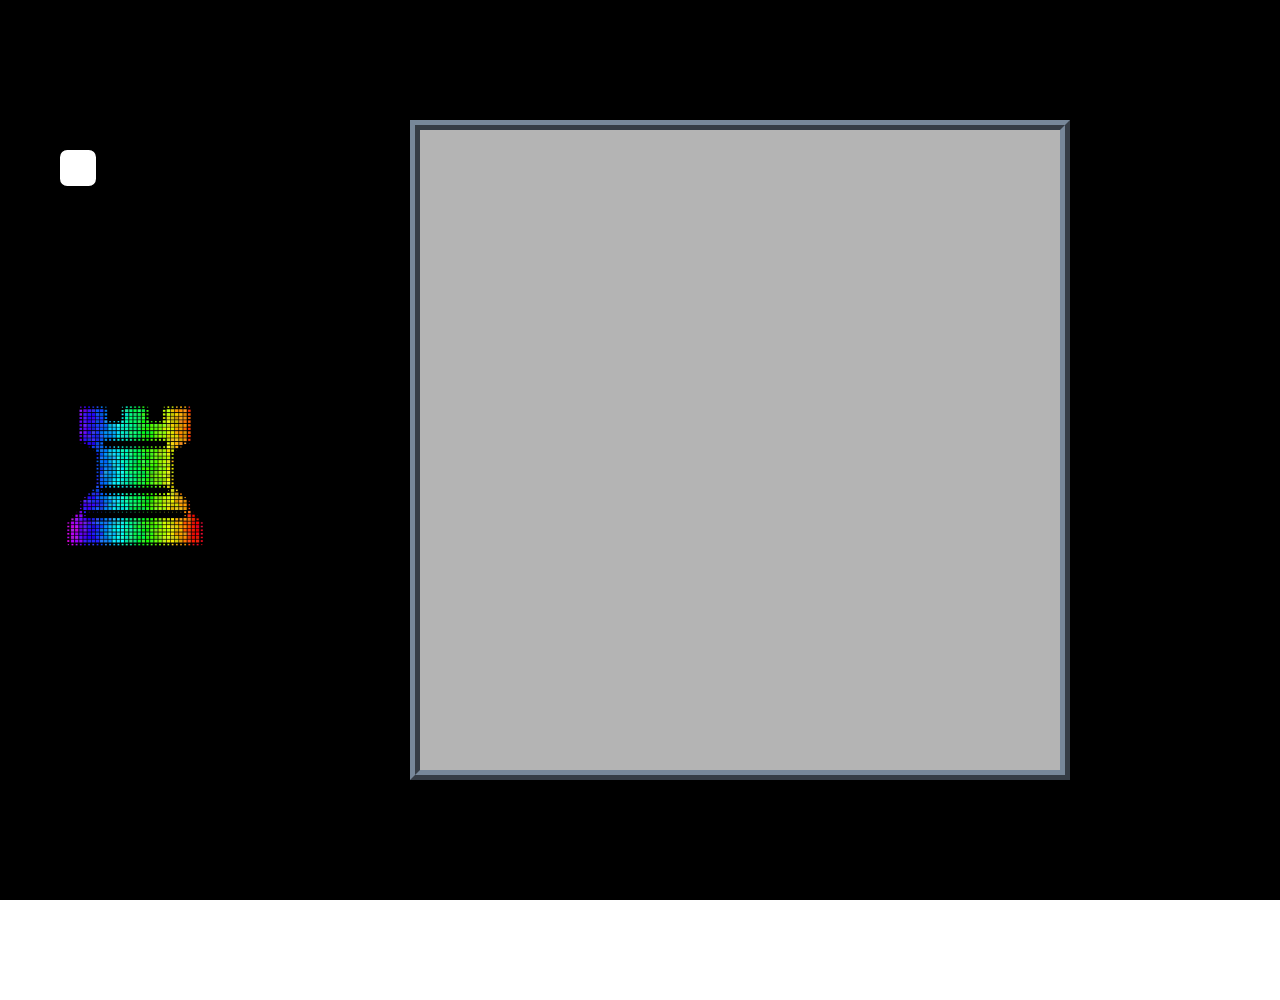
==== index.html @ 4e902cf8 "Remove of chessGame folder" ====
<!DOCTYPE html>
<html lang="en">
<head>
    <meta charset="UTF-8">
    <meta name="viewport" content="width=device-width, initial-scale=1.0">
    <meta http-equiv="X-UA-Compatible" content="ie=edge">
    <link href="https://fonts.googleapis.com/css?family=Lato" rel="stylesheet">
    <title>CHESSATHOR</title>
    <link rel="stylesheet" href="./style.css">
</head>
<body>
        
    <div class="container">
            
        <div id="leftBox">
                <div id="bubble"></div>
                <div id="pawnTut"></div>
            <div id="tutorialGuy">
                    
            </div>
            <div id="rightBox"></div>
            
        </div>
            <div class="game">
            <!-- APPENDING PAWNS AND GOAL TILES ARE GOING IN HERE -->
            <audio id="pawnGrab" src="audio/pawnGrab.wav" type="audio/mpeg">Your browser does not support the audio element.</audio>
            <audio id="nextLevel" src="audio/nextLevel.wav" type="audio/wav">Your browser does not support the audio element.</audio>
            <audio id="check" src="audio/check.wav" type="audio/wav">Your browser does not support the audio element.</audio>
            
        </div> 
    </div>
    <script src="https://code.jquery.com/jquery-3.3.1.js" integrity="sha256-2Kok7MbOyxpgUVvAk/HJ2jigOSYS2auK4Pfzbm7uH60=" crossorigin="anonymous"></script>
    <script src="./index.js" type="text/javascript"></script>
    <script src="js/jquery.cheat-code.js"></script>
</body>
</html>
---- style.css ----
*
{
    padding: 0px;
    margin: 0px;
    box-sizing: border-box;
}

body {
    margin: 0;
    font-family: 'Lato', sans-serif;
}
.container {
    padding: 25px calc((100vw - 960px) / 2);

    
}
.container:first-child {
    display: flex;
    justify-content: center;
    align-items: center;
    background-color: black;
    min-height: 100vh;
}
.game {
    width: 640px;
    height: 640px;
    position: relative;
    background-size: contain;
    display: flex;
    flex-direction: row;
    flex-wrap: wrap;
    border: 10px ridge lightslategray;
    background-color: rgb(180, 180, 180);
    box-sizing: content-box;
    margin: 0 auto;
    
}

#leftBox {
    display: flex;
    height: 600px;
    width: 300px;
    position: relative;
    margin-left: -100px
}


#tutorialGuy {
    margin-top: 250px;
    height: 600px;
    width: 200px;
	justify-content: center;
	align-items: center;
    position: absolute;
    background-image: url(pics/tutGuy.png);
    background-repeat: no-repeat;
    background-size: 150px 150px;
    
    
}


#pawnTut {
    margin-top: 250px;
    height: 600px;
    width: 200px;
    display: flex;
	flex-direction: row;
	flex-wrap: nowrap;
	justify-content: flex-start;
	align-items: flex-end;
	align-content: stretch;
    position: absolute;
    background-image: url(pics/pawnTut.png);
    background-repeat: no-repeat;
    background-size: 150px 150px;
    
    
}




#bubble {
    
        background-color: white;
        border-radius: 20%;
        display: flex;
        padding: 15px 10px 15px 20px;
        font-size: 20px;
        margin: 0px 30px 400px 0px;
        border: 3px solid white;
        position:absolute;
        
     }
     
#bubble:hover {
        border: 3px solid red;
        cursor: pointer;
    }

.player {
    margin: 10px;
    width: 30px;
    height: 30px;
    position: absolute;
    transition: all 80ms ease-out;
    
}

/*pieces*/

.bk {
    width: 50px;
    height:50px;
}

.wq {
    width: 50px;
    height:50px;
}

.wr {
    width: 50px;
    height:50px;
}

.wb {
    width: 50px;
    height:50px;
}

.wn {
    width: 50px;
    height:50px;
}

.wp {
    flex:1;
    position: relative;
    background-image: url(pics/wp.png);
    background-repeat: no-repeat;
    background-position: center;
    background-size: 55px 55px;

    
}

/* GOAL TILE */
.gt {
    flex:1;
    position: relative;
    background-image: url(pics/goalTile.png);
    background-repeat: round;
    
}

/* tiles */

#t70 {
    min-width: 12.5%;
    min-height: 12.5%;
    box-sizing: border-box;
    flex: 1;
    background-color: burlywood;
}

#t60 {
    min-width: 12.5%;
    min-height: 12.5%;
    box-sizing: border-box;
    flex: 1;
    background-color: beige;
    
}

#t50 {
    min-width: 12.5%;
    min-height: 12.5%;
    box-sizing: border-box;
    flex: 1;
    background-color: burlywood;
}

#t40 {
    min-width: 12.5%;
    min-height: 12.5%;
    box-sizing: border-box;
    flex: 1;
    background-color: beige;
}

#t30 {
    min-width: 12.5%;
    min-height: 12.5%;
    box-sizing: border-box;
    flex: 1;
    background-color: burlywood;
}

#t20 {
    min-width: 12.5%;
    min-height: 12.5%;
    box-sizing: border-box;
    flex: 1;
    background-color: beige;
    
}

#t10 {
    min-width: 12.5%;
    min-height: 12.5%;
    box-sizing: border-box;
    flex: 1;
    background-color: burlywood;

    
}

#t00 {
    min-width: 12.5%;
    min-height: 12.5%;
    box-sizing: border-box;
    flex: 1;
    background-color: beige;
    
}

#t71 {
    min-width: 12.5%;
    min-height: 12.5%;
    box-sizing: border-box;
    flex: 1;
    background-color: beige;
    
}

#t61 {
    min-width: 12.5%;
    min-height: 12.5%;
    box-sizing: border-box;
    flex: 1;
    background-color: burlywood;
}

#t51 {
    min-width: 12.5%;
    min-height: 12.5%;
    box-sizing: border-box;
    flex: 1;
    background-color: beige;
}

#t41 {
    min-width: 12.5%;
    min-height: 12.5%;
    box-sizing: border-box;
    flex: 1;
    background-color: burlywood;
}

#t31 {
    min-width: 12.5%;
    min-height: 12.5%;
    box-sizing: border-box;
    flex: 1;
    background-color: beige;
}

#t21 {
    min-width: 12.5%;
    min-height: 12.5%;
    box-sizing: border-box;
    flex: 1;
    background-color: burlywood;
}

#t11 {
    min-width: 12.5%;
    min-height: 12.5%;
    box-sizing: border-box;
    flex: 1;
    background-color: beige;
}

#t01 {
    min-width: 12.5%;
    min-height: 12.5%;
    box-sizing: border-box;
    flex: 1;
    background-color: burlywood;
}

#t72 {
    min-width: 12.5%;
    min-height: 12.5%;
    box-sizing: border-box;
    flex: 1;
    background-color: burlywood;
}

#t62 {
    min-width: 12.5%;
    min-height: 12.5%;
    box-sizing: border-box;
    flex: 1;
    background-color: beige;
}

#t52 {
    min-width: 12.5%;
    min-height: 12.5%;
    box-sizing: border-box;
    flex: 1;
    background-color: burlywood;
    
}

#t42 {
    min-width: 12.5%;
    min-height: 12.5%;
    box-sizing: border-box;
    flex: 1;
    background-color: beige;
}

#t32 {
    min-width: 12.5%;
    min-height: 12.5%;
    box-sizing: border-box;
    flex: 1;
    background-color: burlywood;
}

#t22 {
    min-width: 12.5%;
    min-height: 12.5%;
    box-sizing: border-box;
    flex: 1;
    background-color: beige;
}

#t12 {
    min-width: 12.5%;
    min-height: 12.5%;
    box-sizing: border-box;
    flex: 1;
    background-color: burlywood;
    
}

#t02 {
    min-width: 12.5%;
    min-height: 12.5%;
    box-sizing: border-box;
    flex: 1;
    background-color: beige;
}

#t73 {
    min-width: 12.5%;
    min-height: 12.5%;
    box-sizing: border-box;
    flex: 1;
    background-color: beige;
}

#t63 {
    min-width: 12.5%;
    min-height: 12.5%;
    box-sizing: border-box;
    flex: 1;
    background-color: burlywood;
    
}

#t53 {
    min-width: 12.5%;
    min-height: 12.5%;
    box-sizing: border-box;
    flex: 1;
    background-color: beige;
    
}

#t43 {
    min-width: 12.5%;
    min-height: 12.5%;
    box-sizing: border-box;
    flex: 1;
    background-color: burlywood;
    
    
}

#t33 {
    min-width: 12.5%;
    min-height: 12.5%;
    box-sizing: border-box;
    flex: 1;
    background-color: beige;
    
}

#t23 {
    min-width: 12.5%;
    min-height: 12.5%;
    box-sizing: border-box;
    flex: 1;
    background-color: burlywood;
    
}

#t13 {
    min-width: 12.5%;
    min-height: 12.5%;
    box-sizing: border-box;
    flex: 1;
    background-color: beige;
    
}

#t03 {
    min-width: 12.5%;
    min-height: 12.5%;
    box-sizing: border-box;
    flex: 1;
    background-color: burlywood;
    
}

#t74 {
    min-width: 12.5%;
    min-height: 12.5%;
    box-sizing: border-box;
    flex: 1;
    background-color: burlywood;
}

#t64 {
    min-width: 12.5%;
    min-height: 12.5%;
    box-sizing: border-box;
    flex: 1;
    background-color: beige;
}

#t54 {
    min-width: 12.5%;
    min-height: 12.5%;
    box-sizing: border-box;
    flex: 1;
    background-color: burlywood;

}

#t44 {
    min-width: 12.5%;
    min-height: 12.5%;
    box-sizing: border-box;
    flex: 1;
    background-color: beige;   
}

#t34 {
    min-width: 12.5%;
    min-height: 12.5%;
    box-sizing: border-box;
    flex: 1;
    background-color: burlywood;
    /* animation:blink 700ms 3 alternate;
    animation-play-state: paused; */

}

#t24 {
    min-width: 12.5%;
    min-height: 12.5%;
    box-sizing: border-box;
    flex: 1;
    background-color: beige;
}

#t14 {
    min-width: 12.5%;
    min-height: 12.5%;
    box-sizing: border-box;
    flex: 1;
    background-color: burlywood;
}

#t04 {
    min-width: 12.5%;
    min-height: 12.5%;
    box-sizing: border-box;
    flex: 1;
    background-color: beige;
}

#t75 {
    min-width: 12.5%;
    min-height: 12.5%;
    box-sizing: border-box;
    flex: 1;
    background-color: beige;
}


#t65 {
    min-width: 12.5%;
    min-height: 12.5%;
    box-sizing: border-box;
    flex: 1;
    background-color: burlywood;
}

#t55 {
    min-width: 12.5%;
    min-height: 12.5%;
    box-sizing: border-box;
    flex: 1;
    background-color: beige;
}

#t45 {
    min-width: 12.5%;
    min-height: 12.5%;
    box-sizing: border-box;
    flex: 1;
    background-color: burlywood;
}

#t35 {
    min-width: 12.5%;
    min-height: 12.5%;
    box-sizing: border-box;
    flex: 1;
    background-color: beige;
}

#t25 {
    min-width: 12.5%;
    min-height: 12.5%;
    box-sizing: border-box;
    flex: 1;
    background-color: burlywood;
}

#t15 {
    min-width: 12.5%;
    min-height: 12.5%;
    box-sizing: border-box;
    flex: 1;
    background-color: beige;
}

#t05 {
    min-width: 12.5%;
    min-height: 12.5%;
    box-sizing: border-box;
    flex: 1;
    background-color: burlywood;
}

#t76 {
    min-width: 12.5%;
    min-height: 12.5%;
    box-sizing: border-box;
    flex: 1;
    background-color: burlywood;
}


#t66 {
    min-width: 12.5%;
    min-height: 12.5%;
    box-sizing: border-box;
    flex: 1;
    background-color: beige;
}

#t56 {
    min-width: 12.5%;
    min-height: 12.5%;
    box-sizing: border-box;
    flex: 1;
    background-color: burlywood;
}

#t46 {
    min-width: 12.5%;
    min-height: 12.5%;
    box-sizing: border-box;
    flex: 1;
    background-color: beige;
}

#t36 {
    min-width: 12.5%;
    min-height: 12.5%;
    box-sizing: border-box;
    flex: 1;
    background-color: burlywood;
}

#t26 {
    min-width: 12.5%;
    min-height: 12.5%;
    box-sizing: border-box;
    flex: 1;
    background-color: beige;
}

#t16 {
    min-width: 12.5%;
    min-height: 12.5%;
    box-sizing: border-box;
    flex: 1;
    background-color: burlywood;
}

#t06 {
    min-width: 12.5%;
    min-height: 12.5%;
    box-sizing: border-box;
    flex: 1;
    background-color: beige;
}

#t77 {
    min-width: 12.5%;
    min-height: 12.5%;
    box-sizing: border-box;
    flex: 1;
    background-color: beige;
}


#t67 {
    min-width: 12.5%;
    min-height: 12.5%;
    box-sizing: border-box;
    flex: 1;
    background-color: burlywood;
}

#t57 {
    min-width: 12.5%;
    min-height: 12.5%;
    box-sizing: border-box;
    flex: 1;
    background-color: beige;
}

#t47 {
    min-width: 12.5%;
    min-height: 12.5%;
    box-sizing: border-box;
    flex: 1;
    background-color: burlywood;
}

#t37 {
    min-width: 12.5%;
    min-height: 12.5%;
    box-sizing: border-box;
    flex: 1;
    background-color: beige;
}

#t27 {
    min-width: 12.5%;
    min-height: 12.5%;
    box-sizing: border-box;
    flex: 1;
    background-color: burlywood;
}

#t17 {
    min-width: 12.5%;
    min-height: 12.5%;
    box-sizing: border-box;
    flex: 1;
    background-color: beige;
}

#t07 {
    min-width: 12.5%;
    min-height: 12.5%;
    box-sizing: border-box;
    flex: 1;
    background-color: burlywood;
}

.blink {
    animation:blink 700ms 2 alternate;

}

@keyframes blink {
    from { opacity:1; }
    to { opacity:0; }
}




/* gipsy stuffs */
/* gipsy classes */

.puff-in-hor {
	-webkit-animation: puff-in-hor 0.7s cubic-bezier(0.470, 0.000, 0.745, 0.715) both;
            animation: puff-in-hor 0.7s cubic-bezier(0.470, 0.000, 0.745, 0.715) both;
            background-color: red !important;
}





/* gipsy keyframes */

/* ----------------------------------------------
 * Generated by Animista on 2018-8-15 15:46:0
 * w: http://animista.net, t: @cssanimista
 * ---------------------------------------------- */

/**
 * ----------------------------------------
 * animation puff-in-hor
 * ----------------------------------------
 */
 @-webkit-keyframes puff-in-hor {
    0% {
      -webkit-transform: scaleX(2);
              transform: scaleX(2);
      -webkit-filter: blur(2px);
              filter: blur(2px);
      opacity: 0;
    }
    100% {
      -webkit-transform: scaleX(1);
              transform: scaleX(1);
      -webkit-filter: blur(0px);
              filter: blur(0px);
      opacity: 1;
    }
  }
  @keyframes puff-in-hor {
    0% {
      -webkit-transform: scaleX(2);
              transform: scaleX(2);
      -webkit-filter: blur(2px);
              filter: blur(2px);
      opacity: 0;
    }
    100% {
      -webkit-transform: scaleX(1);
              transform: scaleX(1);
      -webkit-filter: blur(0px);
              filter: blur(0px);
      opacity: 1;
    }
  }
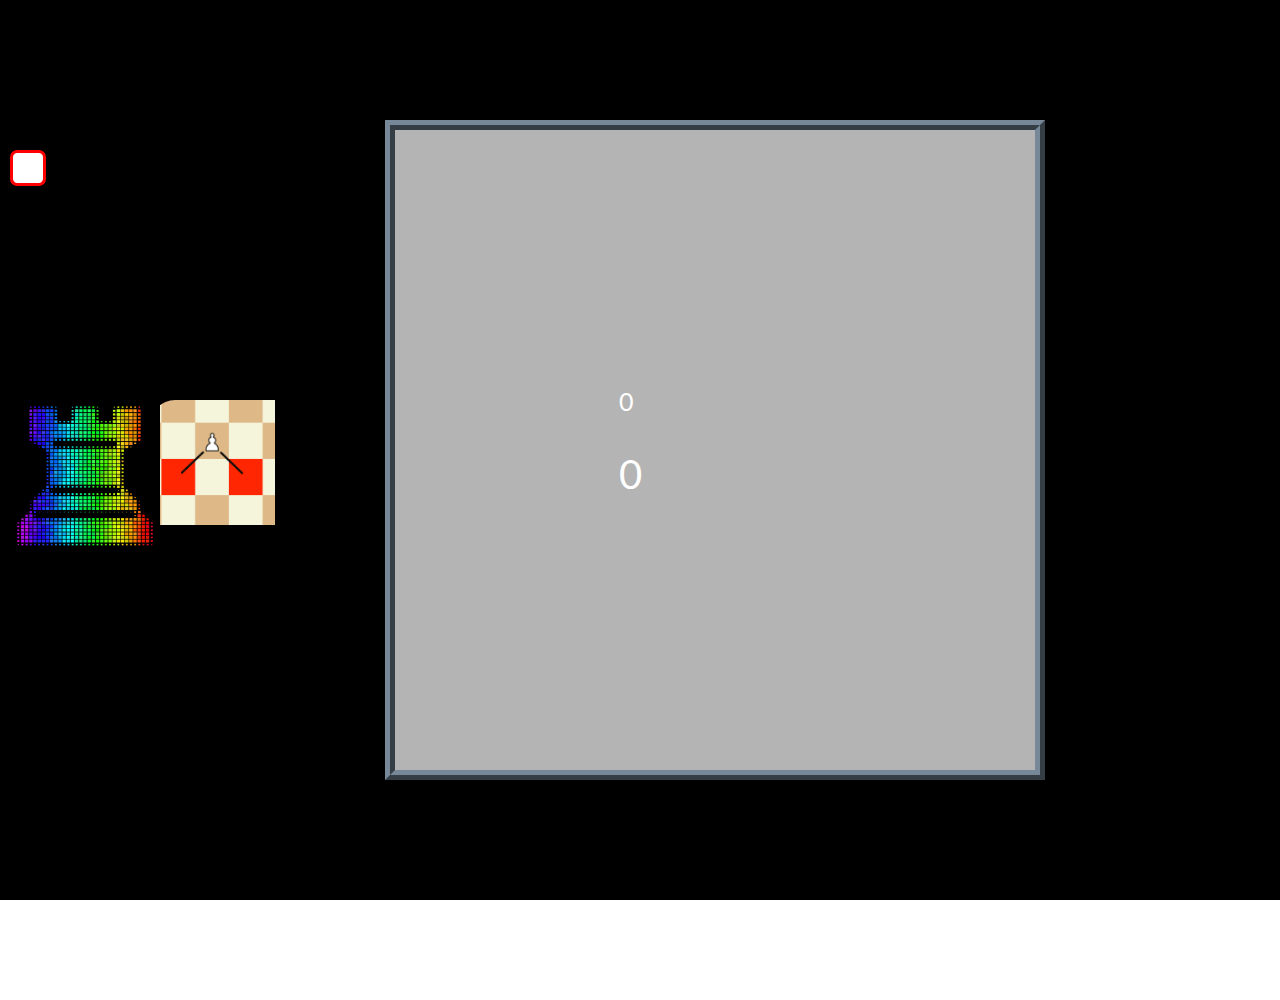
==== commit ce9cbcf6: "final" ====
--- a/index.html
+++ b/index.html
@@ -21,7 +21,11 @@
             <div id="rightBox"></div>
             
         </div>
+        
             <div class="game">
+                    <p id="scoreText">0 </p>
+                    <br>       
+                    <p id="score">0 </p>        
             <!-- APPENDING PAWNS AND GOAL TILES ARE GOING IN HERE -->
             <audio id="pawnGrab" src="audio/pawnGrab.wav" type="audio/mpeg">Your browser does not support the audio element.</audio>
             <audio id="nextLevel" src="audio/nextLevel.wav" type="audio/wav">Your browser does not support the audio element.</audio>
--- a/style.css
+++ b/style.css
@@ -41,7 +41,7 @@
     height: 600px;
     width: 300px;
     position: relative;
-    margin-left: -100px
+    margin-left: -150px
 }
 
 
@@ -62,18 +62,19 @@
 
 #pawnTut {
     margin-top: 250px;
+    margin-left: 140px;
     height: 600px;
     width: 200px;
     display: flex;
 	flex-direction: row;
 	flex-wrap: nowrap;
 	justify-content: flex-start;
-	align-items: flex-end;
-	align-content: stretch;
+    align-items: flex-end;
     position: absolute;
+    border-radius: 25px;
     background-image: url(pics/pawnTut.png);
     background-repeat: no-repeat;
-    background-size: 150px 150px;
+    background-size: 125px 125px;
     
     
 }
@@ -88,15 +89,29 @@
         display: flex;
         padding: 15px 10px 15px 20px;
         font-size: 20px;
+        line-height: 1.5;
         margin: 0px 30px 400px 0px;
         border: 3px solid white;
         position:absolute;
-        
+        border: 3px solid red;
      }
-     
-#bubble:hover {
-        border: 3px solid red;
-        cursor: pointer;
+
+     #score{
+         color:white;
+         position: absolute;
+         top: 50%;
+         left: 35%;
+         font-size: 40px
+
+     }
+
+     #scoreText{
+        color:white;
+        position: absolute;
+        top: 40%;
+        left: 35%;
+        font-size: 25px
+
     }
 
 .player {
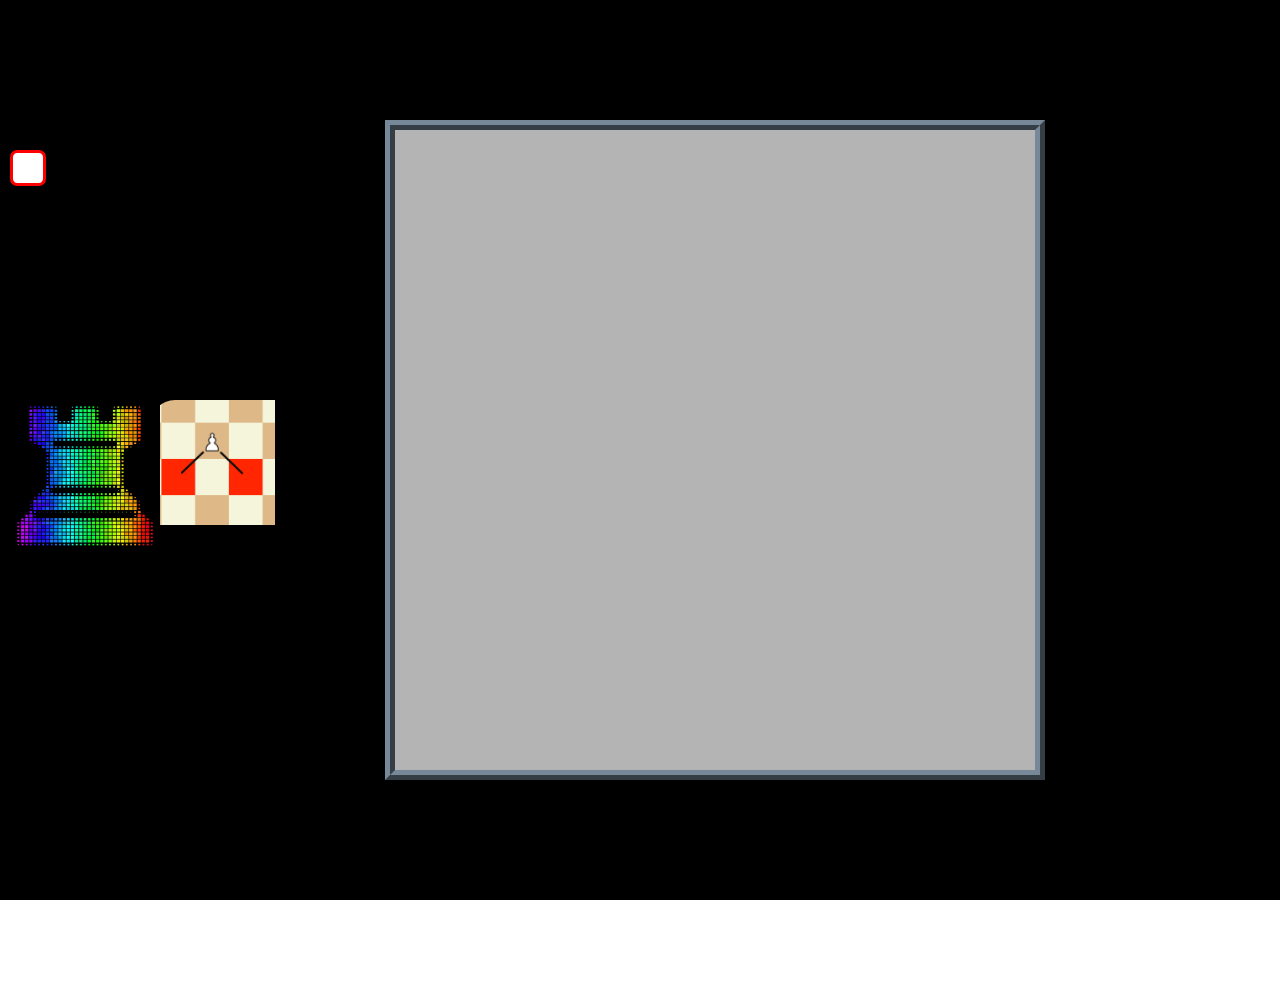
==== commit 5f9a0272: "test123" ====
--- a/index.html
+++ b/index.html
@@ -23,9 +23,9 @@
         </div>
         
             <div class="game">
-                    <p id="scoreText">0 </p>
+                    <p id="scoreText"> </p>
                     <br>       
-                    <p id="score">0 </p>        
+                    <p id="score"> </p>        
             <!-- APPENDING PAWNS AND GOAL TILES ARE GOING IN HERE -->
             <audio id="pawnGrab" src="audio/pawnGrab.wav" type="audio/mpeg">Your browser does not support the audio element.</audio>
             <audio id="nextLevel" src="audio/nextLevel.wav" type="audio/wav">Your browser does not support the audio element.</audio>
--- a/style.css
+++ b/style.css
@@ -1,737 +1,696 @@
-*
-{
-    padding: 0px;
-    margin: 0px;
-    box-sizing: border-box;
+* {
+  padding: 0px;
+  margin: 0px;
+  box-sizing: border-box;
 }
 
 body {
-    margin: 0;
-    font-family: 'Lato', sans-serif;
+  margin: 0;
+  font-family: "Lato", sans-serif;
 }
 .container {
-    padding: 25px calc((100vw - 960px) / 2);
-
-    
+  padding: 25px calc((100vw - 960px) / 2);
+}
+
+.btn {
+  font-size: 10px;
 }
 .container:first-child {
-    display: flex;
-    justify-content: center;
-    align-items: center;
-    background-color: black;
-    min-height: 100vh;
+  display: flex;
+  justify-content: center;
+  align-items: center;
+  background-color: black;
+  min-height: 100vh;
 }
 .game {
-    width: 640px;
-    height: 640px;
-    position: relative;
-    background-size: contain;
-    display: flex;
-    flex-direction: row;
-    flex-wrap: wrap;
-    border: 10px ridge lightslategray;
-    background-color: rgb(180, 180, 180);
-    box-sizing: content-box;
-    margin: 0 auto;
-    
+  width: 640px;
+  height: 640px;
+  position: relative;
+  background-size: contain;
+  display: flex;
+  flex-direction: row;
+  flex-wrap: wrap;
+  border: 10px ridge lightslategray;
+  background-color: rgb(180, 180, 180);
+  box-sizing: content-box;
+  margin: 0 auto;
 }
 
 #leftBox {
-    display: flex;
-    height: 600px;
-    width: 300px;
-    position: relative;
-    margin-left: -150px
-}
-
+  display: flex;
+  height: 600px;
+  width: 300px;
+  position: relative;
+  margin-left: -150px;
+}
 
 #tutorialGuy {
-    margin-top: 250px;
-    height: 600px;
-    width: 200px;
-	justify-content: center;
-	align-items: center;
-    position: absolute;
-    background-image: url(pics/tutGuy.png);
-    background-repeat: no-repeat;
-    background-size: 150px 150px;
-    
-    
-}
-
+  margin-top: 250px;
+  height: 600px;
+  width: 200px;
+  justify-content: center;
+  align-items: center;
+  position: absolute;
+  background-image: url(pics/tutGuy.png);
+  background-repeat: no-repeat;
+  background-size: 150px 150px;
+}
 
 #pawnTut {
-    margin-top: 250px;
-    margin-left: 140px;
-    height: 600px;
-    width: 200px;
-    display: flex;
-	flex-direction: row;
-	flex-wrap: nowrap;
-	justify-content: flex-start;
-    align-items: flex-end;
-    position: absolute;
-    border-radius: 25px;
-    background-image: url(pics/pawnTut.png);
-    background-repeat: no-repeat;
-    background-size: 125px 125px;
-    
-    
-}
-
-
-
+  margin-top: 250px;
+  margin-left: 140px;
+  height: 600px;
+  width: 200px;
+  display: flex;
+  flex-direction: row;
+  flex-wrap: nowrap;
+  justify-content: flex-start;
+  align-items: flex-end;
+  position: absolute;
+  border-radius: 25px;
+  background-image: url(pics/pawnTut.png);
+  background-repeat: no-repeat;
+  background-size: 125px 125px;
+}
 
 #bubble {
-    
-        background-color: white;
-        border-radius: 20%;
-        display: flex;
-        padding: 15px 10px 15px 20px;
-        font-size: 20px;
-        line-height: 1.5;
-        margin: 0px 30px 400px 0px;
-        border: 3px solid white;
-        position:absolute;
-        border: 3px solid red;
-     }
-
-     #score{
-         color:white;
-         position: absolute;
-         top: 50%;
-         left: 35%;
-         font-size: 40px
-
-     }
-
-     #scoreText{
-        color:white;
-        position: absolute;
-        top: 40%;
-        left: 35%;
-        font-size: 25px
-
-    }
+  background-color: white;
+  border-radius: 20%;
+  display: flex;
+  padding: 15px 10px 15px 20px;
+  font-size: 20px;
+  line-height: 1.5;
+  margin: 0px 30px 400px 0px;
+  border: 3px solid white;
+  position: absolute;
+  border: 3px solid red;
+}
+
+#score {
+  color: white;
+  position: absolute;
+  top: 45%;
+  left: 36%;
+  font-size: 70px;
+}
+
+#scoreText {
+  color: white;
+  position: absolute;
+  top: 40%;
+  left: 35%;
+  font-size: 25px;
+}
 
 .player {
-    margin: 10px;
-    width: 30px;
-    height: 30px;
-    position: absolute;
-    transition: all 80ms ease-out;
-    
+  margin: 10px;
+  width: 30px;
+  height: 30px;
+  position: absolute;
+  transition: all 80ms ease-out;
 }
 
 /*pieces*/
 
 .bk {
-    width: 50px;
-    height:50px;
+  width: 50px;
+  height: 50px;
 }
 
 .wq {
-    width: 50px;
-    height:50px;
+  width: 50px;
+  height: 50px;
 }
 
 .wr {
-    width: 50px;
-    height:50px;
+  width: 50px;
+  height: 50px;
 }
 
 .wb {
-    width: 50px;
-    height:50px;
+  width: 50px;
+  height: 50px;
 }
 
 .wn {
-    width: 50px;
-    height:50px;
+  width: 50px;
+  height: 50px;
 }
 
 .wp {
-    flex:1;
-    position: relative;
-    background-image: url(pics/wp.png);
-    background-repeat: no-repeat;
-    background-position: center;
-    background-size: 55px 55px;
-
-    
+  flex: 1;
+  position: relative;
+  background-image: url(pics/wp.png);
+  background-repeat: no-repeat;
+  background-position: center;
+  background-size: 55px 55px;
 }
 
 /* GOAL TILE */
 .gt {
-    flex:1;
-    position: relative;
-    background-image: url(pics/goalTile.png);
-    background-repeat: round;
-    
+  flex: 1;
+  position: relative;
+  background-image: url(pics/goalTile.png);
+  background-repeat: round;
 }
 
 /* tiles */
 
 #t70 {
-    min-width: 12.5%;
-    min-height: 12.5%;
-    box-sizing: border-box;
-    flex: 1;
-    background-color: burlywood;
+  min-width: 12.5%;
+  min-height: 12.5%;
+  box-sizing: border-box;
+  flex: 1;
+  background-color: burlywood;
 }
 
 #t60 {
-    min-width: 12.5%;
-    min-height: 12.5%;
-    box-sizing: border-box;
-    flex: 1;
-    background-color: beige;
-    
+  min-width: 12.5%;
+  min-height: 12.5%;
+  box-sizing: border-box;
+  flex: 1;
+  background-color: beige;
 }
 
 #t50 {
-    min-width: 12.5%;
-    min-height: 12.5%;
-    box-sizing: border-box;
-    flex: 1;
-    background-color: burlywood;
+  min-width: 12.5%;
+  min-height: 12.5%;
+  box-sizing: border-box;
+  flex: 1;
+  background-color: burlywood;
 }
 
 #t40 {
-    min-width: 12.5%;
-    min-height: 12.5%;
-    box-sizing: border-box;
-    flex: 1;
-    background-color: beige;
+  min-width: 12.5%;
+  min-height: 12.5%;
+  box-sizing: border-box;
+  flex: 1;
+  background-color: beige;
 }
 
 #t30 {
-    min-width: 12.5%;
-    min-height: 12.5%;
-    box-sizing: border-box;
-    flex: 1;
-    background-color: burlywood;
+  min-width: 12.5%;
+  min-height: 12.5%;
+  box-sizing: border-box;
+  flex: 1;
+  background-color: burlywood;
 }
 
 #t20 {
-    min-width: 12.5%;
-    min-height: 12.5%;
-    box-sizing: border-box;
-    flex: 1;
-    background-color: beige;
-    
+  min-width: 12.5%;
+  min-height: 12.5%;
+  box-sizing: border-box;
+  flex: 1;
+  background-color: beige;
 }
 
 #t10 {
-    min-width: 12.5%;
-    min-height: 12.5%;
-    box-sizing: border-box;
-    flex: 1;
-    background-color: burlywood;
-
-    
+  min-width: 12.5%;
+  min-height: 12.5%;
+  box-sizing: border-box;
+  flex: 1;
+  background-color: burlywood;
 }
 
 #t00 {
-    min-width: 12.5%;
-    min-height: 12.5%;
-    box-sizing: border-box;
-    flex: 1;
-    background-color: beige;
-    
+  min-width: 12.5%;
+  min-height: 12.5%;
+  box-sizing: border-box;
+  flex: 1;
+  background-color: beige;
 }
 
 #t71 {
-    min-width: 12.5%;
-    min-height: 12.5%;
-    box-sizing: border-box;
-    flex: 1;
-    background-color: beige;
-    
+  min-width: 12.5%;
+  min-height: 12.5%;
+  box-sizing: border-box;
+  flex: 1;
+  background-color: beige;
 }
 
 #t61 {
-    min-width: 12.5%;
-    min-height: 12.5%;
-    box-sizing: border-box;
-    flex: 1;
-    background-color: burlywood;
+  min-width: 12.5%;
+  min-height: 12.5%;
+  box-sizing: border-box;
+  flex: 1;
+  background-color: burlywood;
 }
 
 #t51 {
-    min-width: 12.5%;
-    min-height: 12.5%;
-    box-sizing: border-box;
-    flex: 1;
-    background-color: beige;
+  min-width: 12.5%;
+  min-height: 12.5%;
+  box-sizing: border-box;
+  flex: 1;
+  background-color: beige;
 }
 
 #t41 {
-    min-width: 12.5%;
-    min-height: 12.5%;
-    box-sizing: border-box;
-    flex: 1;
-    background-color: burlywood;
+  min-width: 12.5%;
+  min-height: 12.5%;
+  box-sizing: border-box;
+  flex: 1;
+  background-color: burlywood;
 }
 
 #t31 {
-    min-width: 12.5%;
-    min-height: 12.5%;
-    box-sizing: border-box;
-    flex: 1;
-    background-color: beige;
+  min-width: 12.5%;
+  min-height: 12.5%;
+  box-sizing: border-box;
+  flex: 1;
+  background-color: beige;
 }
 
 #t21 {
-    min-width: 12.5%;
-    min-height: 12.5%;
-    box-sizing: border-box;
-    flex: 1;
-    background-color: burlywood;
+  min-width: 12.5%;
+  min-height: 12.5%;
+  box-sizing: border-box;
+  flex: 1;
+  background-color: burlywood;
 }
 
 #t11 {
-    min-width: 12.5%;
-    min-height: 12.5%;
-    box-sizing: border-box;
-    flex: 1;
-    background-color: beige;
+  min-width: 12.5%;
+  min-height: 12.5%;
+  box-sizing: border-box;
+  flex: 1;
+  background-color: beige;
 }
 
 #t01 {
-    min-width: 12.5%;
-    min-height: 12.5%;
-    box-sizing: border-box;
-    flex: 1;
-    background-color: burlywood;
+  min-width: 12.5%;
+  min-height: 12.5%;
+  box-sizing: border-box;
+  flex: 1;
+  background-color: burlywood;
 }
 
 #t72 {
-    min-width: 12.5%;
-    min-height: 12.5%;
-    box-sizing: border-box;
-    flex: 1;
-    background-color: burlywood;
+  min-width: 12.5%;
+  min-height: 12.5%;
+  box-sizing: border-box;
+  flex: 1;
+  background-color: burlywood;
 }
 
 #t62 {
-    min-width: 12.5%;
-    min-height: 12.5%;
-    box-sizing: border-box;
-    flex: 1;
-    background-color: beige;
+  min-width: 12.5%;
+  min-height: 12.5%;
+  box-sizing: border-box;
+  flex: 1;
+  background-color: beige;
 }
 
 #t52 {
-    min-width: 12.5%;
-    min-height: 12.5%;
-    box-sizing: border-box;
-    flex: 1;
-    background-color: burlywood;
-    
+  min-width: 12.5%;
+  min-height: 12.5%;
+  box-sizing: border-box;
+  flex: 1;
+  background-color: burlywood;
 }
 
 #t42 {
-    min-width: 12.5%;
-    min-height: 12.5%;
-    box-sizing: border-box;
-    flex: 1;
-    background-color: beige;
+  min-width: 12.5%;
+  min-height: 12.5%;
+  box-sizing: border-box;
+  flex: 1;
+  background-color: beige;
 }
 
 #t32 {
-    min-width: 12.5%;
-    min-height: 12.5%;
-    box-sizing: border-box;
-    flex: 1;
-    background-color: burlywood;
+  min-width: 12.5%;
+  min-height: 12.5%;
+  box-sizing: border-box;
+  flex: 1;
+  background-color: burlywood;
 }
 
 #t22 {
-    min-width: 12.5%;
-    min-height: 12.5%;
-    box-sizing: border-box;
-    flex: 1;
-    background-color: beige;
+  min-width: 12.5%;
+  min-height: 12.5%;
+  box-sizing: border-box;
+  flex: 1;
+  background-color: beige;
 }
 
 #t12 {
-    min-width: 12.5%;
-    min-height: 12.5%;
-    box-sizing: border-box;
-    flex: 1;
-    background-color: burlywood;
-    
+  min-width: 12.5%;
+  min-height: 12.5%;
+  box-sizing: border-box;
+  flex: 1;
+  background-color: burlywood;
 }
 
 #t02 {
-    min-width: 12.5%;
-    min-height: 12.5%;
-    box-sizing: border-box;
-    flex: 1;
-    background-color: beige;
+  min-width: 12.5%;
+  min-height: 12.5%;
+  box-sizing: border-box;
+  flex: 1;
+  background-color: beige;
 }
 
 #t73 {
-    min-width: 12.5%;
-    min-height: 12.5%;
-    box-sizing: border-box;
-    flex: 1;
-    background-color: beige;
+  min-width: 12.5%;
+  min-height: 12.5%;
+  box-sizing: border-box;
+  flex: 1;
+  background-color: beige;
 }
 
 #t63 {
-    min-width: 12.5%;
-    min-height: 12.5%;
-    box-sizing: border-box;
-    flex: 1;
-    background-color: burlywood;
-    
+  min-width: 12.5%;
+  min-height: 12.5%;
+  box-sizing: border-box;
+  flex: 1;
+  background-color: burlywood;
 }
 
 #t53 {
-    min-width: 12.5%;
-    min-height: 12.5%;
-    box-sizing: border-box;
-    flex: 1;
-    background-color: beige;
-    
+  min-width: 12.5%;
+  min-height: 12.5%;
+  box-sizing: border-box;
+  flex: 1;
+  background-color: beige;
 }
 
 #t43 {
-    min-width: 12.5%;
-    min-height: 12.5%;
-    box-sizing: border-box;
-    flex: 1;
-    background-color: burlywood;
-    
-    
+  min-width: 12.5%;
+  min-height: 12.5%;
+  box-sizing: border-box;
+  flex: 1;
+  background-color: burlywood;
 }
 
 #t33 {
-    min-width: 12.5%;
-    min-height: 12.5%;
-    box-sizing: border-box;
-    flex: 1;
-    background-color: beige;
-    
+  min-width: 12.5%;
+  min-height: 12.5%;
+  box-sizing: border-box;
+  flex: 1;
+  background-color: beige;
 }
 
 #t23 {
-    min-width: 12.5%;
-    min-height: 12.5%;
-    box-sizing: border-box;
-    flex: 1;
-    background-color: burlywood;
-    
+  min-width: 12.5%;
+  min-height: 12.5%;
+  box-sizing: border-box;
+  flex: 1;
+  background-color: burlywood;
 }
 
 #t13 {
-    min-width: 12.5%;
-    min-height: 12.5%;
-    box-sizing: border-box;
-    flex: 1;
-    background-color: beige;
-    
+  min-width: 12.5%;
+  min-height: 12.5%;
+  box-sizing: border-box;
+  flex: 1;
+  background-color: beige;
 }
 
 #t03 {
-    min-width: 12.5%;
-    min-height: 12.5%;
-    box-sizing: border-box;
-    flex: 1;
-    background-color: burlywood;
-    
+  min-width: 12.5%;
+  min-height: 12.5%;
+  box-sizing: border-box;
+  flex: 1;
+  background-color: burlywood;
 }
 
 #t74 {
-    min-width: 12.5%;
-    min-height: 12.5%;
-    box-sizing: border-box;
-    flex: 1;
-    background-color: burlywood;
+  min-width: 12.5%;
+  min-height: 12.5%;
+  box-sizing: border-box;
+  flex: 1;
+  background-color: burlywood;
 }
 
 #t64 {
-    min-width: 12.5%;
-    min-height: 12.5%;
-    box-sizing: border-box;
-    flex: 1;
-    background-color: beige;
+  min-width: 12.5%;
+  min-height: 12.5%;
+  box-sizing: border-box;
+  flex: 1;
+  background-color: beige;
 }
 
 #t54 {
-    min-width: 12.5%;
-    min-height: 12.5%;
-    box-sizing: border-box;
-    flex: 1;
-    background-color: burlywood;
-
+  min-width: 12.5%;
+  min-height: 12.5%;
+  box-sizing: border-box;
+  flex: 1;
+  background-color: burlywood;
 }
 
 #t44 {
-    min-width: 12.5%;
-    min-height: 12.5%;
-    box-sizing: border-box;
-    flex: 1;
-    background-color: beige;   
+  min-width: 12.5%;
+  min-height: 12.5%;
+  box-sizing: border-box;
+  flex: 1;
+  background-color: beige;
 }
 
 #t34 {
-    min-width: 12.5%;
-    min-height: 12.5%;
-    box-sizing: border-box;
-    flex: 1;
-    background-color: burlywood;
-    /* animation:blink 700ms 3 alternate;
+  min-width: 12.5%;
+  min-height: 12.5%;
+  box-sizing: border-box;
+  flex: 1;
+  background-color: burlywood;
+  /* animation:blink 700ms 3 alternate;
     animation-play-state: paused; */
-
 }
 
 #t24 {
-    min-width: 12.5%;
-    min-height: 12.5%;
-    box-sizing: border-box;
-    flex: 1;
-    background-color: beige;
+  min-width: 12.5%;
+  min-height: 12.5%;
+  box-sizing: border-box;
+  flex: 1;
+  background-color: beige;
 }
 
 #t14 {
-    min-width: 12.5%;
-    min-height: 12.5%;
-    box-sizing: border-box;
-    flex: 1;
-    background-color: burlywood;
+  min-width: 12.5%;
+  min-height: 12.5%;
+  box-sizing: border-box;
+  flex: 1;
+  background-color: burlywood;
 }
 
 #t04 {
-    min-width: 12.5%;
-    min-height: 12.5%;
-    box-sizing: border-box;
-    flex: 1;
-    background-color: beige;
+  min-width: 12.5%;
+  min-height: 12.5%;
+  box-sizing: border-box;
+  flex: 1;
+  background-color: beige;
 }
 
 #t75 {
-    min-width: 12.5%;
-    min-height: 12.5%;
-    box-sizing: border-box;
-    flex: 1;
-    background-color: beige;
-}
-
+  min-width: 12.5%;
+  min-height: 12.5%;
+  box-sizing: border-box;
+  flex: 1;
+  background-color: beige;
+}
 
 #t65 {
-    min-width: 12.5%;
-    min-height: 12.5%;
-    box-sizing: border-box;
-    flex: 1;
-    background-color: burlywood;
+  min-width: 12.5%;
+  min-height: 12.5%;
+  box-sizing: border-box;
+  flex: 1;
+  background-color: burlywood;
 }
 
 #t55 {
-    min-width: 12.5%;
-    min-height: 12.5%;
-    box-sizing: border-box;
-    flex: 1;
-    background-color: beige;
+  min-width: 12.5%;
+  min-height: 12.5%;
+  box-sizing: border-box;
+  flex: 1;
+  background-color: beige;
 }
 
 #t45 {
-    min-width: 12.5%;
-    min-height: 12.5%;
-    box-sizing: border-box;
-    flex: 1;
-    background-color: burlywood;
+  min-width: 12.5%;
+  min-height: 12.5%;
+  box-sizing: border-box;
+  flex: 1;
+  background-color: burlywood;
 }
 
 #t35 {
-    min-width: 12.5%;
-    min-height: 12.5%;
-    box-sizing: border-box;
-    flex: 1;
-    background-color: beige;
+  min-width: 12.5%;
+  min-height: 12.5%;
+  box-sizing: border-box;
+  flex: 1;
+  background-color: beige;
 }
 
 #t25 {
-    min-width: 12.5%;
-    min-height: 12.5%;
-    box-sizing: border-box;
-    flex: 1;
-    background-color: burlywood;
+  min-width: 12.5%;
+  min-height: 12.5%;
+  box-sizing: border-box;
+  flex: 1;
+  background-color: burlywood;
 }
 
 #t15 {
-    min-width: 12.5%;
-    min-height: 12.5%;
-    box-sizing: border-box;
-    flex: 1;
-    background-color: beige;
+  min-width: 12.5%;
+  min-height: 12.5%;
+  box-sizing: border-box;
+  flex: 1;
+  background-color: beige;
 }
 
 #t05 {
-    min-width: 12.5%;
-    min-height: 12.5%;
-    box-sizing: border-box;
-    flex: 1;
-    background-color: burlywood;
+  min-width: 12.5%;
+  min-height: 12.5%;
+  box-sizing: border-box;
+  flex: 1;
+  background-color: burlywood;
 }
 
 #t76 {
-    min-width: 12.5%;
-    min-height: 12.5%;
-    box-sizing: border-box;
-    flex: 1;
-    background-color: burlywood;
-}
-
+  min-width: 12.5%;
+  min-height: 12.5%;
+  box-sizing: border-box;
+  flex: 1;
+  background-color: burlywood;
+}
 
 #t66 {
-    min-width: 12.5%;
-    min-height: 12.5%;
-    box-sizing: border-box;
-    flex: 1;
-    background-color: beige;
+  min-width: 12.5%;
+  min-height: 12.5%;
+  box-sizing: border-box;
+  flex: 1;
+  background-color: beige;
 }
 
 #t56 {
-    min-width: 12.5%;
-    min-height: 12.5%;
-    box-sizing: border-box;
-    flex: 1;
-    background-color: burlywood;
+  min-width: 12.5%;
+  min-height: 12.5%;
+  box-sizing: border-box;
+  flex: 1;
+  background-color: burlywood;
 }
 
 #t46 {
-    min-width: 12.5%;
-    min-height: 12.5%;
-    box-sizing: border-box;
-    flex: 1;
-    background-color: beige;
+  min-width: 12.5%;
+  min-height: 12.5%;
+  box-sizing: border-box;
+  flex: 1;
+  background-color: beige;
 }
 
 #t36 {
-    min-width: 12.5%;
-    min-height: 12.5%;
-    box-sizing: border-box;
-    flex: 1;
-    background-color: burlywood;
+  min-width: 12.5%;
+  min-height: 12.5%;
+  box-sizing: border-box;
+  flex: 1;
+  background-color: burlywood;
 }
 
 #t26 {
-    min-width: 12.5%;
-    min-height: 12.5%;
-    box-sizing: border-box;
-    flex: 1;
-    background-color: beige;
+  min-width: 12.5%;
+  min-height: 12.5%;
+  box-sizing: border-box;
+  flex: 1;
+  background-color: beige;
 }
 
 #t16 {
-    min-width: 12.5%;
-    min-height: 12.5%;
-    box-sizing: border-box;
-    flex: 1;
-    background-color: burlywood;
+  min-width: 12.5%;
+  min-height: 12.5%;
+  box-sizing: border-box;
+  flex: 1;
+  background-color: burlywood;
 }
 
 #t06 {
-    min-width: 12.5%;
-    min-height: 12.5%;
-    box-sizing: border-box;
-    flex: 1;
-    background-color: beige;
+  min-width: 12.5%;
+  min-height: 12.5%;
+  box-sizing: border-box;
+  flex: 1;
+  background-color: beige;
 }
 
 #t77 {
-    min-width: 12.5%;
-    min-height: 12.5%;
-    box-sizing: border-box;
-    flex: 1;
-    background-color: beige;
-}
-
+  min-width: 12.5%;
+  min-height: 12.5%;
+  box-sizing: border-box;
+  flex: 1;
+  background-color: beige;
+}
 
 #t67 {
-    min-width: 12.5%;
-    min-height: 12.5%;
-    box-sizing: border-box;
-    flex: 1;
-    background-color: burlywood;
+  min-width: 12.5%;
+  min-height: 12.5%;
+  box-sizing: border-box;
+  flex: 1;
+  background-color: burlywood;
 }
 
 #t57 {
-    min-width: 12.5%;
-    min-height: 12.5%;
-    box-sizing: border-box;
-    flex: 1;
-    background-color: beige;
+  min-width: 12.5%;
+  min-height: 12.5%;
+  box-sizing: border-box;
+  flex: 1;
+  background-color: beige;
 }
 
 #t47 {
-    min-width: 12.5%;
-    min-height: 12.5%;
-    box-sizing: border-box;
-    flex: 1;
-    background-color: burlywood;
+  min-width: 12.5%;
+  min-height: 12.5%;
+  box-sizing: border-box;
+  flex: 1;
+  background-color: burlywood;
 }
 
 #t37 {
-    min-width: 12.5%;
-    min-height: 12.5%;
-    box-sizing: border-box;
-    flex: 1;
-    background-color: beige;
+  min-width: 12.5%;
+  min-height: 12.5%;
+  box-sizing: border-box;
+  flex: 1;
+  background-color: beige;
 }
 
 #t27 {
-    min-width: 12.5%;
-    min-height: 12.5%;
-    box-sizing: border-box;
-    flex: 1;
-    background-color: burlywood;
+  min-width: 12.5%;
+  min-height: 12.5%;
+  box-sizing: border-box;
+  flex: 1;
+  background-color: burlywood;
 }
 
 #t17 {
-    min-width: 12.5%;
-    min-height: 12.5%;
-    box-sizing: border-box;
-    flex: 1;
-    background-color: beige;
+  min-width: 12.5%;
+  min-height: 12.5%;
+  box-sizing: border-box;
+  flex: 1;
+  background-color: beige;
 }
 
 #t07 {
-    min-width: 12.5%;
-    min-height: 12.5%;
-    box-sizing: border-box;
-    flex: 1;
-    background-color: burlywood;
+  min-width: 12.5%;
+  min-height: 12.5%;
+  box-sizing: border-box;
+  flex: 1;
+  background-color: burlywood;
 }
 
 .blink {
-    animation:blink 700ms 2 alternate;
-
+  animation: blink 700ms 2 alternate;
 }
 
 @keyframes blink {
-    from { opacity:1; }
-    to { opacity:0; }
-}
-
-
-
+  from {
+    opacity: 1;
+  }
+  to {
+    opacity: 0;
+  }
+}
 
 /* gipsy stuffs */
 /* gipsy classes */
 
 .puff-in-hor {
-	-webkit-animation: puff-in-hor 0.7s cubic-bezier(0.470, 0.000, 0.745, 0.715) both;
-            animation: puff-in-hor 0.7s cubic-bezier(0.470, 0.000, 0.745, 0.715) both;
-            background-color: red !important;
-}
-
-
-
-
+  -webkit-animation: puff-in-hor 0.7s cubic-bezier(0.47, 0, 0.745, 0.715) both;
+  animation: puff-in-hor 0.7s cubic-bezier(0.47, 0, 0.745, 0.715) both;
+  background-color: red !important;
+}
 
 /* gipsy keyframes */
 
@@ -745,36 +704,35 @@
  * animation puff-in-hor
  * ----------------------------------------
  */
- @-webkit-keyframes puff-in-hor {
-    0% {
-      -webkit-transform: scaleX(2);
-              transform: scaleX(2);
-      -webkit-filter: blur(2px);
-              filter: blur(2px);
-      opacity: 0;
-    }
-    100% {
-      -webkit-transform: scaleX(1);
-              transform: scaleX(1);
-      -webkit-filter: blur(0px);
-              filter: blur(0px);
-      opacity: 1;
-    }
+@-webkit-keyframes puff-in-hor {
+  0% {
+    -webkit-transform: scaleX(2);
+    transform: scaleX(2);
+    -webkit-filter: blur(2px);
+    filter: blur(2px);
+    opacity: 0;
   }
-  @keyframes puff-in-hor {
-    0% {
-      -webkit-transform: scaleX(2);
-              transform: scaleX(2);
-      -webkit-filter: blur(2px);
-              filter: blur(2px);
-      opacity: 0;
-    }
-    100% {
-      -webkit-transform: scaleX(1);
-              transform: scaleX(1);
-      -webkit-filter: blur(0px);
-              filter: blur(0px);
-      opacity: 1;
-    }
+  100% {
+    -webkit-transform: scaleX(1);
+    transform: scaleX(1);
+    -webkit-filter: blur(0px);
+    filter: blur(0px);
+    opacity: 1;
   }
-  +}
+@keyframes puff-in-hor {
+  0% {
+    -webkit-transform: scaleX(2);
+    transform: scaleX(2);
+    -webkit-filter: blur(2px);
+    filter: blur(2px);
+    opacity: 0;
+  }
+  100% {
+    -webkit-transform: scaleX(1);
+    transform: scaleX(1);
+    -webkit-filter: blur(0px);
+    filter: blur(0px);
+    opacity: 1;
+  }
+}
